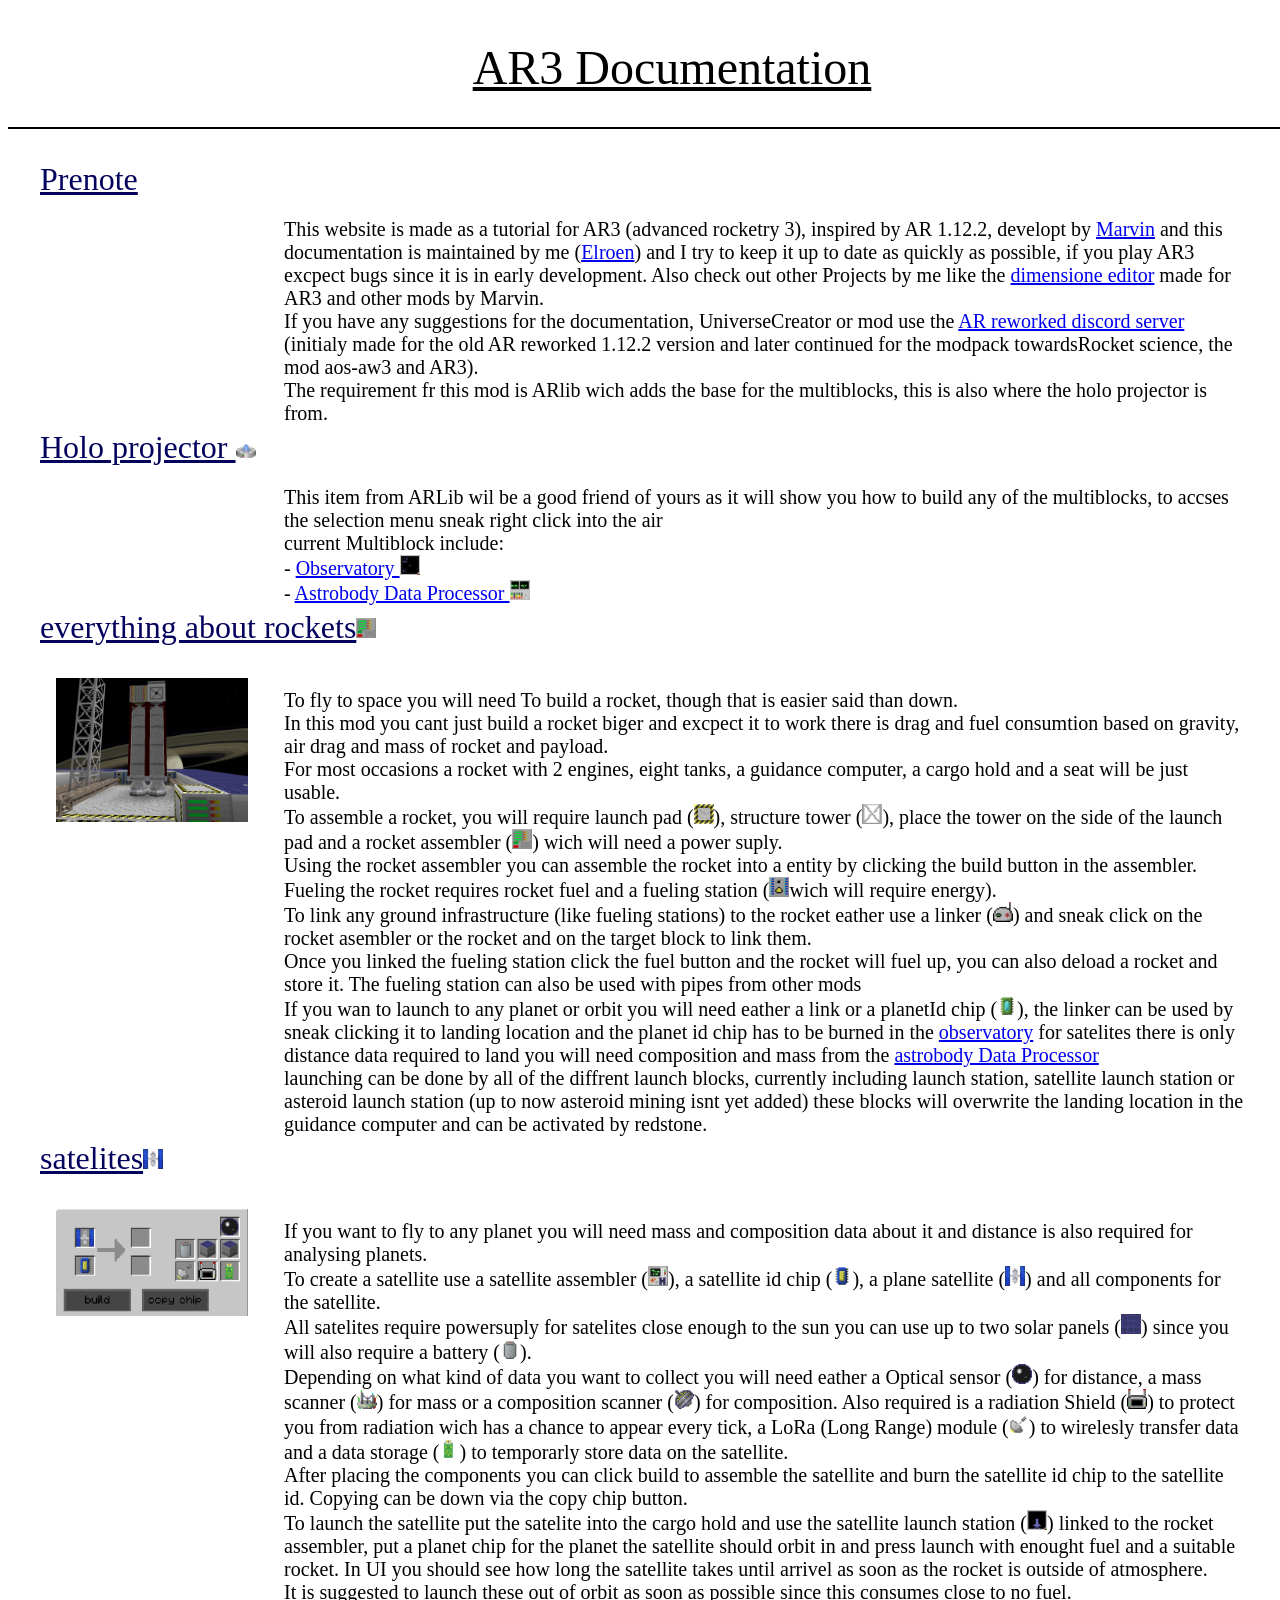
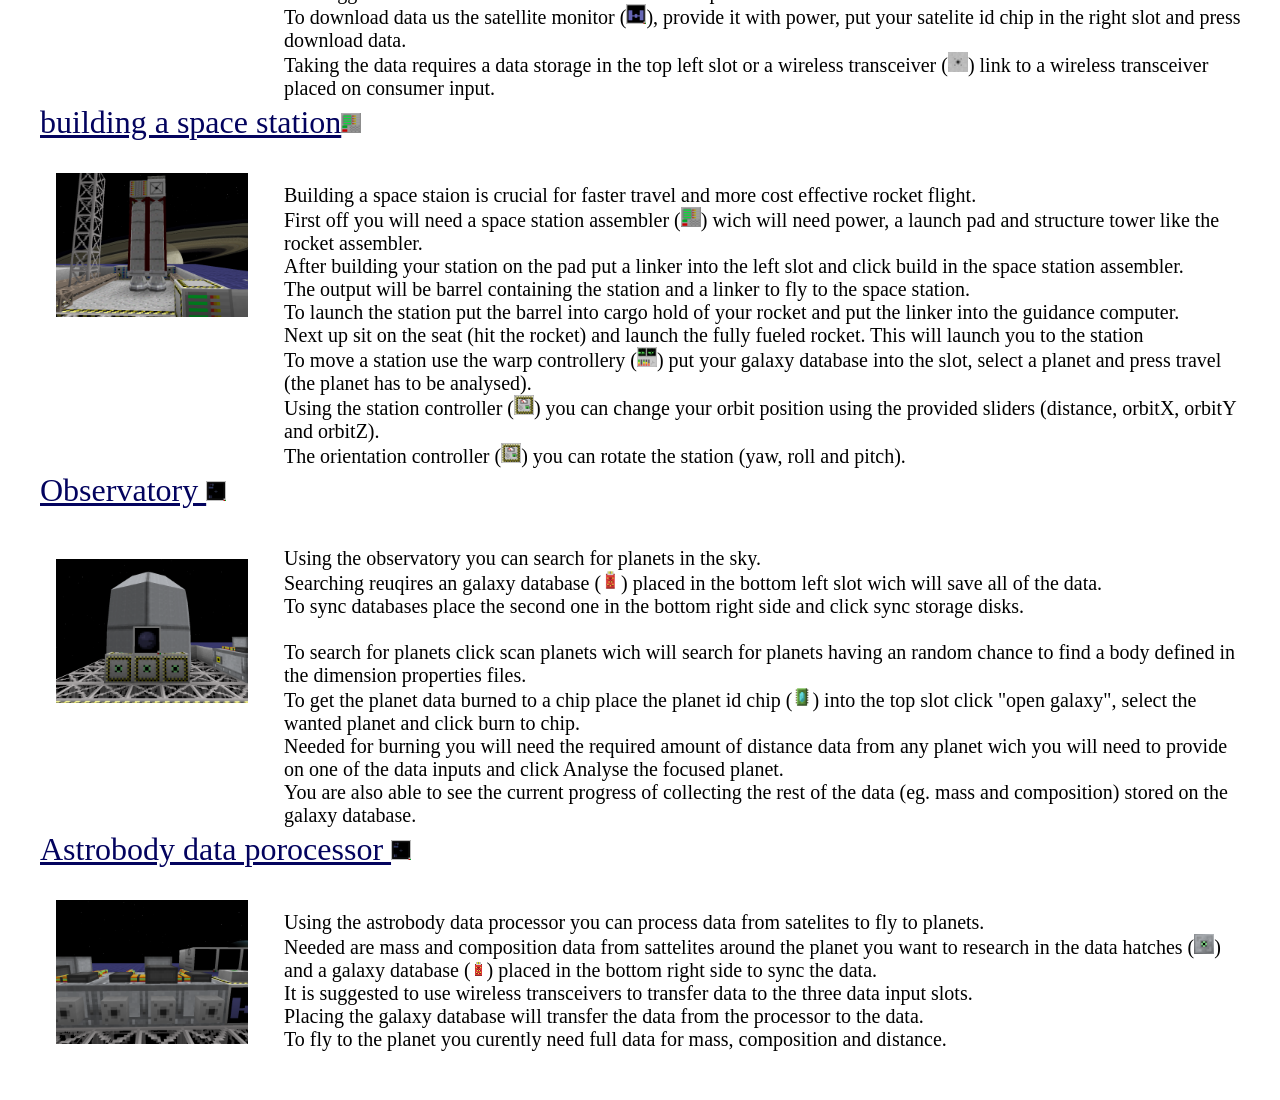
==== AR3Documentation/index.html @ 98d9491d "added all content currently added" ====
<!DOCTYPE html>
<html lang="en">
<head>
    <meta charset="UTF-8">
    <meta name="viewport" content="width=device-width, initial-scale=1.0">
    <meta auuthor="Elroen">
    <title>AR3 Tutorial</title>
    <link rel="stylesheet" href="main.css">
</head>
<body>
    <div id="mainContent">
        <div id="top_Bar">
            <div>AR3 Documentation</div>
        </div>
        <div id="content">
            <div class="entry-title">Prenote</div>
            <div class="entry">
                <div class="entry-content">
                    This website is made as a tutorial for AR3 (advanced rocketry 3), inspired by AR 1.12.2, developt by <a href="https://github.com/dercodeKoenig">Marvin</a> 
                    and this documentation is maintained by me (<a href="https://github.com/elroenalt">Elroen</a>) and I try to keep it up to date as quickly as possible,
                    if you play AR3 excpect bugs since it is in early development.
                    Also check out other Projects by me like the <a href="index.html">dimensione editor</a> made for AR3 and other mods by Marvin.
                    <br>If you have any suggestions for the documentation, UniverseCreator or mod use the <a href="https://discord.gg/H2PzwYpcN6">AR reworked discord server</a> (initialy made for the old AR reworked 1.12.2 version and later continued for the modpack towardsRocket science, the mod aos-aw3 and AR3).
                    <br>The requirement fr this mod is ARlib wich adds the base for the multiblocks, this is also where the holo projector is from.
                </div>
            </div>
            <div class="entry-title">Holo projector <img class="extra-img" src="images\holo_projector.png"></div>
            <div class="entry">
                
                <div class="entry-content">
                    This item from ARLib wil be a good friend of yours as it will show you how to build any of the multiblocks, to accses the selection menu sneak right click into the air<br>
                    current Multiblock include: <br>
                    - <a href="#Observatory">Observatory <img class="extra-img" src="images\monitor_searching_planet.png"></a>
                    <br>
                    - <a href="#astrobodydataprocessor">Astrobody Data Processor <img class="extra-img" src="images/warp_controller.png"></a>
                </div>
            </div>
            <div class="entry-title">everything about rockets<img class="extra-img" src="images/rocket_assembler.png"></div>
            <div class="entry">
                <img class="entry-img" src="images/rocketasembler_building.png">
                <div class="entry-content">
                    <br> To fly to space you will need To build a rocket, though that is easier said than down.
                    <br> In this mod you cant just build a rocket biger and excpect it to work there is drag and fuel consumtion based on gravity, air drag and mass of rocket and payload.
                    <br> For most occasions a rocket with 2 engines, eight tanks, a guidance computer, a cargo hold and a seat will be just usable.
                    <br> To assemble a rocket, you will require launch pad (<img class="extra-img" src="images/launchpad_main.png">), structure tower (<img class="extra-img" src="images/structure_tower.png">), place the tower on the side of the launch pad and a rocket assembler (<img class="extra-img" src="images/rocket_assembler.png">) wich will need a power suply.
                    <br> Using the rocket assembler you can assemble the rocket into a entity by clicking the build button in the assembler.
                    <br> Fueling the rocket requires rocket fuel and a fueling station (<img class="extra-img" src="images/fueling_station.png">wich will require energy).
                    <br> To link any ground infrastructure (like fueling stations) to the rocket eather use a linker (<img class="extra-img" src="images/linker.png">) and sneak click on the rocket asembler or the rocket and on the target block to link them.
                    <br> Once you linked the fueling station click the fuel button and the rocket will fuel up, you can also deload a rocket and store it. The fueling station can also be used with pipes from other mods
                    <br> If you wan to launch to any planet or orbit you will need eather a link or a planetId chip (<img class="extra-img" src="images/planet_id_chip.png">), the linker can be used by sneak clicking it to landing location and the planet id chip has to be burned in the <a href="#Observatory">observatory</a> for satelites there is only distance data required to land you will need composition and mass from the <a href="#astrobodydataprocessor">astrobody Data Processor</a>
                    <br> launching can be done by all of the diffrent launch blocks, currently including launch station, satellite launch station or asteroid launch station (up to now asteroid mining isnt yet added) these blocks will overwrite the landing location in the guidance computer and can be activated by redstone.
                </div>
            </div>
            <div class="entry-title">satelites<img class="extra-img" src="images/satellite.png"></div>
            <div class="entry">
                <img class="entry-img" src="images/satelite_asemble.png">
                <div class="entry-content">
                    <br> If you want to fly to any planet you will need mass and composition data about it and distance is also required for analysing planets.
                    <br> To create a satellite use a satellite assembler (<img class="extra-img" src="images/satellite_assembler.png">), a satellite id chip (<img class="extra-img" src="images/satellite_id_chip.png">), a plane satellite (<img class="extra-img" src="images/satellite.png">) and all components for the satellite.
                    <br> All satelites require powersuply for satelites close enough to the sun you can use up to two solar panels (<img class="extra-img" src="images/solar_panel_top.png">) since you will also require a battery (<img class="extra-img" src="images/battery.png">).
                    <br> Depending on what kind of data you want to collect you will need eather a Optical sensor (<img class="extra-img" src="images/satellite_optical_telescope.png">) for distance, a mass scanner (<img class="extra-img" src="images/satellite_mass_scanner.png">) for mass or a composition scanner (<img class="extra-img" src="images/satellite_composition_scanner.png">) for composition. 
                         Also required is a radiation Shield (<img class="extra-img" src="images/radiation_shield.png">) to protect you from radiation wich has a chance to appear every tick, a LoRa (Long Range) module (<img class="extra-img" src="images/lora_module.png">) to wirelesly transfer data and a data storage (<img class="extra-img" src="images/data_storage_unit.png">) to temporarly store data on the satellite.
                    <br> After placing the components you can click build to assemble the satellite and burn the satellite id chip to the satellite id. Copying can be down via the copy chip button.
                    <br> To launch the satellite put the satelite into the cargo hold and use the satellite launch station (<img class="extra-img" src="images/monitor_rocket_landed.png">) linked to the rocket assembler, put a planet chip for the planet the satellite should orbit in and press launch with enought fuel and a suitable rocket. In UI you should see how long the satellite takes until arrivel as soon as the rocket is outside of atmosphere.
                    <br> It is suggested to launch these out of orbit as soon as possible since this consumes close to no fuel.
                    <br> To download data us the satellite monitor (<img class="extra-img" src="images/monitor_satellite.png">), provide it with power, put your satelite id chip in the right slot and press download data.
                    <br> Taking the data requires a data storage in the top left slot or a wireless transceiver (<img class="extra-img" src="images/wireless_transceiver_not_connected.png">) link to a wireless transceiver placed on consumer input.
                </div>
            </div>
            <div class="entry-title">building a space station<img class="extra-img" src="images/rocket_assembler.png"></div>
            <div class="entry">
                <img class="entry-img" src="images/rocketasembler_building.png">
                <div class="entry-content">
                    <br> Building a space staion is crucial for faster travel and more cost effective rocket flight.
                    <br> First off you will need a space station assembler (<img class="extra-img" src="images/rocket_assembler.png">) wich will need power, a launch pad and structure tower like the rocket assembler.
                    <br> After building your station on the pad put a linker into the left slot and click build in the space station assembler.
                    <br> The output will be barrel containing the station and a linker to fly to the space station.
                    <br> To launch the station put the barrel into cargo hold of your rocket and put the linker into the guidance computer.
                    <br> Next up sit on the seat (hit the rocket) and launch the fully fueled rocket. This will launch you to the station
                    <br> To move a station use the warp controllery (<img class="extra-img" src="images/warp_controller.png">) put your galaxy database into the slot, select a planet and press travel (the planet has to be analysed).
                    <br> Using the station controller (<img class="extra-img" src="images/orientation_controller.png">) you can change your orbit position using the provided sliders (distance, orbitX, orbitY and orbitZ).
                    <br> The orientation controller (<img class="extra-img" src="images/orientation_controller.png">) you can rotate the station (yaw, roll and pitch).
                </div>
            </div>
            <div class="entry-title">Observatory <img class="extra-img" src="images\monitor_searching_planet.png"></div><br>
            <div class="entry" id="Observatory">
                <img class="entry-img" src="images/observatory_building.png">
                <div class="entry-content">
                    Using the observatory you can search for planets in the sky.
                    <br>Searching reuqires an galaxy database (<img class="extra-img" src="images/galaxy_database.png">) placed in the bottom left slot wich will save all of the data.
                    <br>To sync databases place the second one in the bottom right side and click sync storage disks.
                    <br>
                    <br>To search for planets click scan planets wich will search for planets having an random chance to find a body defined in the dimension properties files.
                    <br>To get the planet data burned to a chip place the planet id chip (<img class="extra-img" src="images/planet_id_chip.png">) into the top slot click "open galaxy", select the wanted planet and click burn to chip.
                    <br>Needed for burning you will need the required amount of distance data from any planet wich you will need to provide on one of the data inputs and click Analyse the focused planet.
                    <br>You are also able to see the current progress of collecting the rest of the data (eg. mass and composition) stored on the galaxy database.
                </div>
            </div>
            <div class="entry-title">Astrobody data porocessor <img class="extra-img" src="images\monitor_searching_planet.png"></div>
            <div class="entry" id="astrobodydataprocessor">
                <img class="entry-img" src="images/astrobodydataprocessor_building.png">
                <div class="entry-content">
                    <br>Using the astrobody data processor you can process data from satelites to fly to planets.
                    <br>Needed are mass and composition data from sattelites around the planet you want to research in the data hatches  (<img class="extra-img" src="images/data_hatch.png">) and a galaxy database (<img src="images/galaxy_database.png">) placed in the bottom right side to sync the data.
                    <br>It is suggested to use wireless transceivers to transfer data to the three data input slots.
                    <br>Placing the galaxy database will transfer the data from the processor to the data.
                    <br>To fly to the planet you curently need full data for mass, composition and distance.
                </div>
            </div>
        </div>
    </div>
</body>
</html>
---- AR3Documentation/main.css ----
#top_Bar {
    text-align: center;
    width: 100%;
    font-size: 3rem;
    text-decoration:underline solid;
    border-bottom: 2px solid black;
    padding: 2rem;
}
#content {
    padding: 2rem;
}
.entry {
    display: grid;
    width: 100%;
    padding: 0.25rem;
    grid-template-columns: 20% 80%;
}

.entry-title {
    grid-column: 2; 
    color: rgb(3, 3, 94);
    text-decoration: underline solid;
    font-size: 2rem;
    padding-bottom: 1rem; 
}

.entry-img {
    grid-column: 1;
    padding: 5%;
    width: 80%;
}

.entry-content {
    grid-column: 2;
    font-size: 1.25rem;
}
.extra-img {
    width: 20px;
    height: 20px;
}
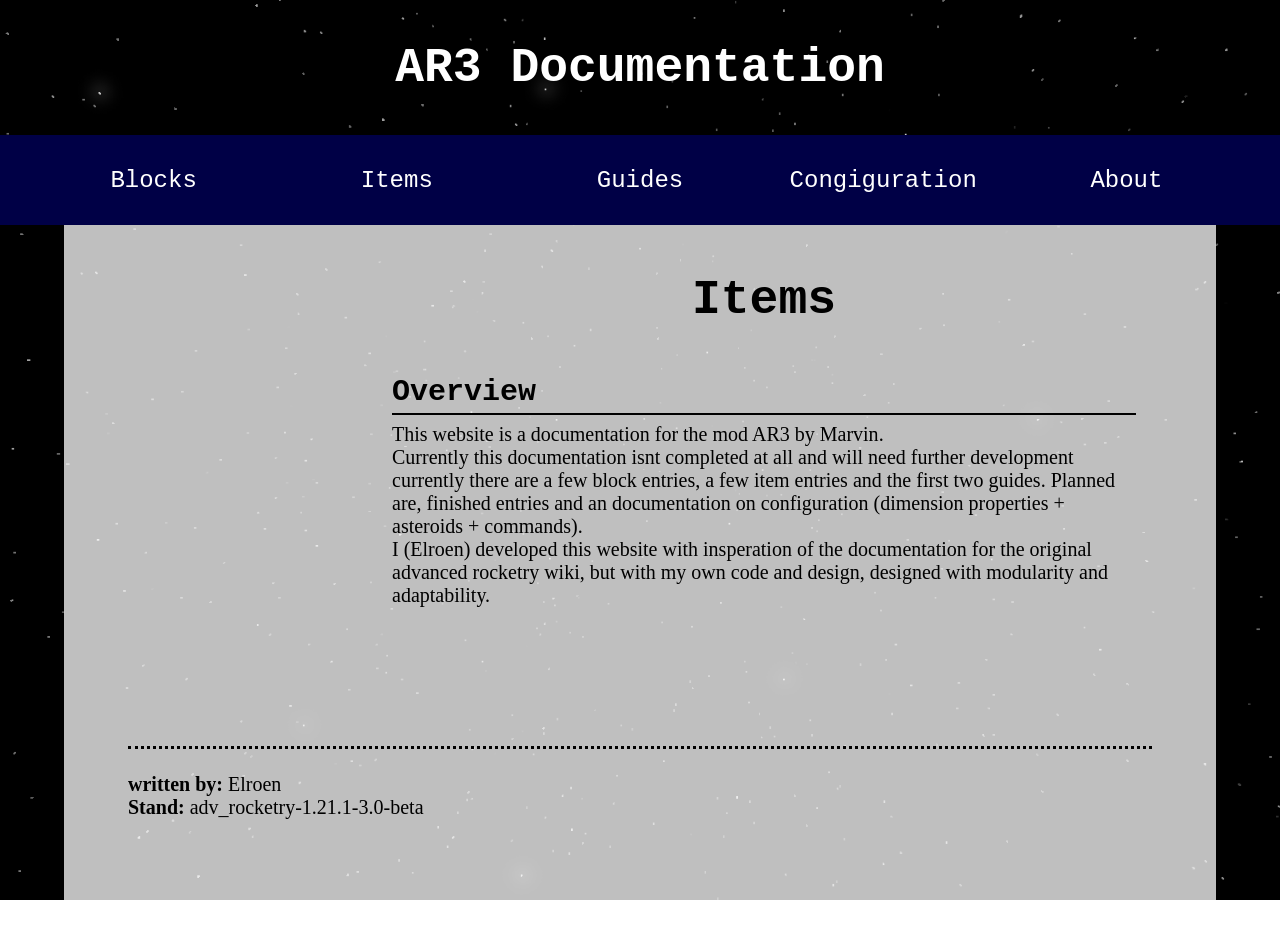
==== commit e3f80ac5: "Added the documentation, added my change to the creator select option,...." ====
--- a/AR3Documentation/index.html
+++ b/AR3Documentation/index.html
@@ -1,113 +1,83 @@
-<!DOCTYPE html>
-<html lang="en">
-<head>
-    <meta charset="UTF-8">
-    <meta name="viewport" content="width=device-width, initial-scale=1.0">
-    <meta auuthor="Elroen">
-    <title>AR3 Tutorial</title>
-    <link rel="stylesheet" href="main.css">
-</head>
-<body>
-    <div id="mainContent">
-        <div id="top_Bar">
-            <div>AR3 Documentation</div>
-        </div>
-        <div id="content">
-            <div class="entry-title">Prenote</div>
-            <div class="entry">
-                <div class="entry-content">
-                    This website is made as a tutorial for AR3 (advanced rocketry 3), inspired by AR 1.12.2, developt by <a href="https://github.com/dercodeKoenig">Marvin</a> 
-                    and this documentation is maintained by me (<a href="https://github.com/elroenalt">Elroen</a>) and I try to keep it up to date as quickly as possible,
-                    if you play AR3 excpect bugs since it is in early development.
-                    Also check out other Projects by me like the <a href="index.html">dimensione editor</a> made for AR3 and other mods by Marvin.
-                    <br>If you have any suggestions for the documentation, UniverseCreator or mod use the <a href="https://discord.gg/H2PzwYpcN6">AR reworked discord server</a> (initialy made for the old AR reworked 1.12.2 version and later continued for the modpack towardsRocket science, the mod aos-aw3 and AR3).
-                    <br>The requirement fr this mod is ARlib wich adds the base for the multiblocks, this is also where the holo projector is from.
-                </div>
-            </div>
-            <div class="entry-title">Holo projector <img class="extra-img" src="images\holo_projector.png"></div>
-            <div class="entry">
-                
-                <div class="entry-content">
-                    This item from ARLib wil be a good friend of yours as it will show you how to build any of the multiblocks, to accses the selection menu sneak right click into the air<br>
-                    current Multiblock include: <br>
-                    - <a href="#Observatory">Observatory <img class="extra-img" src="images\monitor_searching_planet.png"></a>
-                    <br>
-                    - <a href="#astrobodydataprocessor">Astrobody Data Processor <img class="extra-img" src="images/warp_controller.png"></a>
-                </div>
-            </div>
-            <div class="entry-title">everything about rockets<img class="extra-img" src="images/rocket_assembler.png"></div>
-            <div class="entry">
-                <img class="entry-img" src="images/rocketasembler_building.png">
-                <div class="entry-content">
-                    <br> To fly to space you will need To build a rocket, though that is easier said than down.
-                    <br> In this mod you cant just build a rocket biger and excpect it to work there is drag and fuel consumtion based on gravity, air drag and mass of rocket and payload.
-                    <br> For most occasions a rocket with 2 engines, eight tanks, a guidance computer, a cargo hold and a seat will be just usable.
-                    <br> To assemble a rocket, you will require launch pad (<img class="extra-img" src="images/launchpad_main.png">), structure tower (<img class="extra-img" src="images/structure_tower.png">), place the tower on the side of the launch pad and a rocket assembler (<img class="extra-img" src="images/rocket_assembler.png">) wich will need a power suply.
-                    <br> Using the rocket assembler you can assemble the rocket into a entity by clicking the build button in the assembler.
-                    <br> Fueling the rocket requires rocket fuel and a fueling station (<img class="extra-img" src="images/fueling_station.png">wich will require energy).
-                    <br> To link any ground infrastructure (like fueling stations) to the rocket eather use a linker (<img class="extra-img" src="images/linker.png">) and sneak click on the rocket asembler or the rocket and on the target block to link them.
-                    <br> Once you linked the fueling station click the fuel button and the rocket will fuel up, you can also deload a rocket and store it. The fueling station can also be used with pipes from other mods
-                    <br> If you wan to launch to any planet or orbit you will need eather a link or a planetId chip (<img class="extra-img" src="images/planet_id_chip.png">), the linker can be used by sneak clicking it to landing location and the planet id chip has to be burned in the <a href="#Observatory">observatory</a> for satelites there is only distance data required to land you will need composition and mass from the <a href="#astrobodydataprocessor">astrobody Data Processor</a>
-                    <br> launching can be done by all of the diffrent launch blocks, currently including launch station, satellite launch station or asteroid launch station (up to now asteroid mining isnt yet added) these blocks will overwrite the landing location in the guidance computer and can be activated by redstone.
-                </div>
-            </div>
-            <div class="entry-title">satelites<img class="extra-img" src="images/satellite.png"></div>
-            <div class="entry">
-                <img class="entry-img" src="images/satelite_asemble.png">
-                <div class="entry-content">
-                    <br> If you want to fly to any planet you will need mass and composition data about it and distance is also required for analysing planets.
-                    <br> To create a satellite use a satellite assembler (<img class="extra-img" src="images/satellite_assembler.png">), a satellite id chip (<img class="extra-img" src="images/satellite_id_chip.png">), a plane satellite (<img class="extra-img" src="images/satellite.png">) and all components for the satellite.
-                    <br> All satelites require powersuply for satelites close enough to the sun you can use up to two solar panels (<img class="extra-img" src="images/solar_panel_top.png">) since you will also require a battery (<img class="extra-img" src="images/battery.png">).
-                    <br> Depending on what kind of data you want to collect you will need eather a Optical sensor (<img class="extra-img" src="images/satellite_optical_telescope.png">) for distance, a mass scanner (<img class="extra-img" src="images/satellite_mass_scanner.png">) for mass or a composition scanner (<img class="extra-img" src="images/satellite_composition_scanner.png">) for composition. 
-                         Also required is a radiation Shield (<img class="extra-img" src="images/radiation_shield.png">) to protect you from radiation wich has a chance to appear every tick, a LoRa (Long Range) module (<img class="extra-img" src="images/lora_module.png">) to wirelesly transfer data and a data storage (<img class="extra-img" src="images/data_storage_unit.png">) to temporarly store data on the satellite.
-                    <br> After placing the components you can click build to assemble the satellite and burn the satellite id chip to the satellite id. Copying can be down via the copy chip button.
-                    <br> To launch the satellite put the satelite into the cargo hold and use the satellite launch station (<img class="extra-img" src="images/monitor_rocket_landed.png">) linked to the rocket assembler, put a planet chip for the planet the satellite should orbit in and press launch with enought fuel and a suitable rocket. In UI you should see how long the satellite takes until arrivel as soon as the rocket is outside of atmosphere.
-                    <br> It is suggested to launch these out of orbit as soon as possible since this consumes close to no fuel.
-                    <br> To download data us the satellite monitor (<img class="extra-img" src="images/monitor_satellite.png">), provide it with power, put your satelite id chip in the right slot and press download data.
-                    <br> Taking the data requires a data storage in the top left slot or a wireless transceiver (<img class="extra-img" src="images/wireless_transceiver_not_connected.png">) link to a wireless transceiver placed on consumer input.
-                </div>
-            </div>
-            <div class="entry-title">building a space station<img class="extra-img" src="images/rocket_assembler.png"></div>
-            <div class="entry">
-                <img class="entry-img" src="images/rocketasembler_building.png">
-                <div class="entry-content">
-                    <br> Building a space staion is crucial for faster travel and more cost effective rocket flight.
-                    <br> First off you will need a space station assembler (<img class="extra-img" src="images/rocket_assembler.png">) wich will need power, a launch pad and structure tower like the rocket assembler.
-                    <br> After building your station on the pad put a linker into the left slot and click build in the space station assembler.
-                    <br> The output will be barrel containing the station and a linker to fly to the space station.
-                    <br> To launch the station put the barrel into cargo hold of your rocket and put the linker into the guidance computer.
-                    <br> Next up sit on the seat (hit the rocket) and launch the fully fueled rocket. This will launch you to the station
-                    <br> To move a station use the warp controllery (<img class="extra-img" src="images/warp_controller.png">) put your galaxy database into the slot, select a planet and press travel (the planet has to be analysed).
-                    <br> Using the station controller (<img class="extra-img" src="images/orientation_controller.png">) you can change your orbit position using the provided sliders (distance, orbitX, orbitY and orbitZ).
-                    <br> The orientation controller (<img class="extra-img" src="images/orientation_controller.png">) you can rotate the station (yaw, roll and pitch).
-                </div>
-            </div>
-            <div class="entry-title">Observatory <img class="extra-img" src="images\monitor_searching_planet.png"></div><br>
-            <div class="entry" id="Observatory">
-                <img class="entry-img" src="images/observatory_building.png">
-                <div class="entry-content">
-                    Using the observatory you can search for planets in the sky.
-                    <br>Searching reuqires an galaxy database (<img class="extra-img" src="images/galaxy_database.png">) placed in the bottom left slot wich will save all of the data.
-                    <br>To sync databases place the second one in the bottom right side and click sync storage disks.
-                    <br>
-                    <br>To search for planets click scan planets wich will search for planets having an random chance to find a body defined in the dimension properties files.
-                    <br>To get the planet data burned to a chip place the planet id chip (<img class="extra-img" src="images/planet_id_chip.png">) into the top slot click "open galaxy", select the wanted planet and click burn to chip.
-                    <br>Needed for burning you will need the required amount of distance data from any planet wich you will need to provide on one of the data inputs and click Analyse the focused planet.
-                    <br>You are also able to see the current progress of collecting the rest of the data (eg. mass and composition) stored on the galaxy database.
-                </div>
-            </div>
-            <div class="entry-title">Astrobody data porocessor <img class="extra-img" src="images\monitor_searching_planet.png"></div>
-            <div class="entry" id="astrobodydataprocessor">
-                <img class="entry-img" src="images/astrobodydataprocessor_building.png">
-                <div class="entry-content">
-                    <br>Using the astrobody data processor you can process data from satelites to fly to planets.
-                    <br>Needed are mass and composition data from sattelites around the planet you want to research in the data hatches  (<img class="extra-img" src="images/data_hatch.png">) and a galaxy database (<img src="images/galaxy_database.png">) placed in the bottom right side to sync the data.
-                    <br>It is suggested to use wireless transceivers to transfer data to the three data input slots.
-                    <br>Placing the galaxy database will transfer the data from the processor to the data.
-                    <br>To fly to the planet you curently need full data for mass, composition and distance.
-                </div>
-            </div>
-        </div>
-    </div>
-</body>
+<!DOCTYPE html>
+<html lang="en">
+<head>
+    <meta charset="UTF-8">
+    <meta name="viewport" content="width=device-width, initial-scale=1.0">
+    <meta author="Elroen">
+    <title>AR3 Tutorial</title>
+    <link rel="icon" type="image/png" href="/AR3/galaxy_database.png">
+    <link rel="stylesheet" href="style.css">
+</head>
+<body>
+    <div id="top_Bar">
+        <h1 id="top_Bar_title"></h1>
+        <ul id="top_Bar_navBar">
+        </ul>
+    </div>
+    <div id="content">
+        <div id="content-left"></div>
+        <div id="content-right"></div>
+        <div id="note"></div>
+    </div>
+</body>
+<script>
+    async function loadData(file) {
+        try {
+            const response = await fetch(file);
+            if (!response.ok) {
+                throw new Error(`Could not find file: ${file}`);
+            }
+            return await response.json();
+        } catch (error) {
+            console.error('Error loading JSON:', error);
+        }
+    }
+
+    function displayData(data) {
+        for (const key in data) {
+            const element = document.getElementById(key) ? document.getElementById(key) : document.createElement('div');
+            if(!document.getElementById(key)){
+                element.id = key;
+                const cssClass = key.replace(/[0-9]/g, "");
+                element.className = cssClass;
+            }
+            if (key.includes("list")) {
+                let innerHTML = "<ul>";
+                for (const label in data[key]) {
+                    const link = data[key][label];
+                    innerHTML += `<li>${link ? `<a href="${link}">${label}</a>` : label}</li>`;
+                }
+                innerHTML += "</ul>";
+                element.innerHTML = innerHTML;
+            } else {
+                element.innerHTML = data[key];
+            }
+            if (key.includes("right")) {
+                document.getElementById('content-right').append(element);
+            } else if (key.includes("left")){
+                document.getElementById('content-left').append(element);
+            }else {
+            }
+        }
+    }
+    async function handleRouting() {
+        let id = window.location.hash.substring(1);
+        
+        const file = id ? `${id}.json` : "list.json";
+        document.getElementById('content-left').innerHTML = "";
+        document.getElementById('content-right').innerHTML = "";
+        
+        const data = await loadData(file);
+        const info = await loadData("AR3Documentation.json");
+        if (info) {
+            displayData(info);
+        }
+        if (data) {
+            displayData(data);
+        }
+    }
+    window.addEventListener('hashchange', handleRouting);
+
+    handleRouting();
+</script>
 </html>
--- a/AR3Documentation/style.css
+++ b/AR3Documentation/style.css
@@ -0,0 +1,184 @@
+html,body {
+    margin: 0;
+    padding: 0;
+    width: 100%;
+    height: 100%;
+    background-image: url('textures/background.png');
+    background-repeat: no-repeat;
+    background-attachment: fixed;
+    background-size: cover;
+    background-position: center;
+}
+ * {
+    margin: 0 ;
+    padding: 0 ;
+    box-sizing: border-box;
+}
+a, a:visited, a:hover, a:active {
+    text-decoration: none;
+    color: inherit;
+}
+ul {
+    padding-left: 2rem;
+}
+#top_Bar {
+    text-align: center;
+    height: 25dvh;
+    width: 100%;
+    padding: 0;
+    margin: 0;
+    display: flow-root;
+    box-shadow: 0px 5px 5px -2px rgba(0, 0, 0, 0.5);
+}
+#top_Bar_title {
+    color: white;
+    font-family: monospace;
+    height: 60%;
+    font-size: 3rem;
+    padding: 0.5rem;
+    box-shadow: 0px 5px 5px -2px rgba(0, 0, 0, 0.5);
+    display: flex;
+    align-items: center;
+    justify-content: center;
+}
+#top_Bar_navBar {
+    display: flex;
+    flex-direction: row;
+    padding-left: 2rem;
+    padding-right: 2rem;
+    height:40%;
+    background-color: rgb(0, 0, 70);
+}
+#top_Bar_navBar li {
+    list-style-type: none;
+    color: white;
+    font-size: 1.5rem;
+    flex: 1 1 0; 
+    flex: 1;
+    border: 10px solid transparent;
+}
+#top_Bar_navBar li a {
+    width: 100%;
+    height: 100%;
+    display: flex;
+    align-items: center;
+    font-family: monospace;
+    justify-content: center;
+}
+#top_Bar_navBar li:hover {
+    border-top: 10px groove white;
+    border-bottom: 10px groove white;
+}
+#content {
+    background: rgba(255, 255, 255, 0.75);
+    min-height: calc(85dvh - 3rem);
+    width: 90%;
+    padding: 2rem 4rem 2rem 4rem;
+    position: relative;
+    left: 50%;
+    font-size: 1.25rem;
+    transform: translate(-50%, 0%);
+    display: flex;
+    flex-wrap: wrap;
+    background: rgba(255, 255, 255, 0.75);
+}
+#content-left {
+    flex: 1;
+}
+#content-right {
+    padding: 1rem;
+    flex: 3;
+}
+#note {
+    flex: 1 1 100%;
+    margin-top: 1rem;
+}
+#content div {
+    padding-bottom: 2rem;
+}
+.content-right-title {
+    flex-wrap: 0 0 100%;
+    text-align: center;
+    font-size:3rem;
+    font-family: monospace;
+    font-weight: 550;
+}
+.title-img {
+    width: 32px;
+    height: 32px;
+}
+.img-div{
+    width: 100%;
+}
+.content-img {
+    width: inherit;
+    height: auto;
+}
+.content-img-title {
+    font-size: 1.5rem;
+    font-family: monospace;
+    font-weight: 550;
+    padding-bottom: 0rem !important;
+}
+.space-header {
+    border-bottom: 2px solid black;
+    padding-top: 1rem;
+    font-family: monospace;
+    padding-bottom: 0.25rem;
+    margin-bottom: 0.5rem;
+}
+.properties {
+    font-family: monospace; 
+}
+.sub-spacer {
+    width: 100%;
+    border-top: 3px dotted black;
+    padding-top: 1rem !important;
+    padding-bottom: 0.5rem !important;
+}
+.content-right-title, .content-title {
+    flex: 0 0 100%; 
+    text-align: center;
+    padding-bottom: 2rem;
+}
+.content-img {
+    max-width: 100%;
+    height: auto;
+    display: block;
+}
+#top_Bar_navBar li:hover {
+    font-weight: 700;
+}
+a:not(#top_Bar_navBar a):hover{
+    font-weight: 600;
+    text-decoration: underline;
+}
+.content-right-title:hover{
+    text-decoration: underline;
+    font-weight: 500;
+}
+.content-right-list ul * {
+    font-family: monospace;
+    display: flex;
+    align-items: center;
+    gap: 8px;
+}
+.content-right-list ul li {
+    display: list-item;
+    list-style-type:circle;
+    padding-bottom: 0.5rem;
+}
+.content-right-list ul li:hover {
+    list-style-type:disc;
+    text-decoration:underline;
+}
+.content-right-list ul{
+    padding-left: 2rem;
+    font-size: 1.25rem;
+}
+#content-right-description0 {
+    text-align: center;
+    color: red;
+    font-weight: 600;
+    font-family: monospace;
+}
